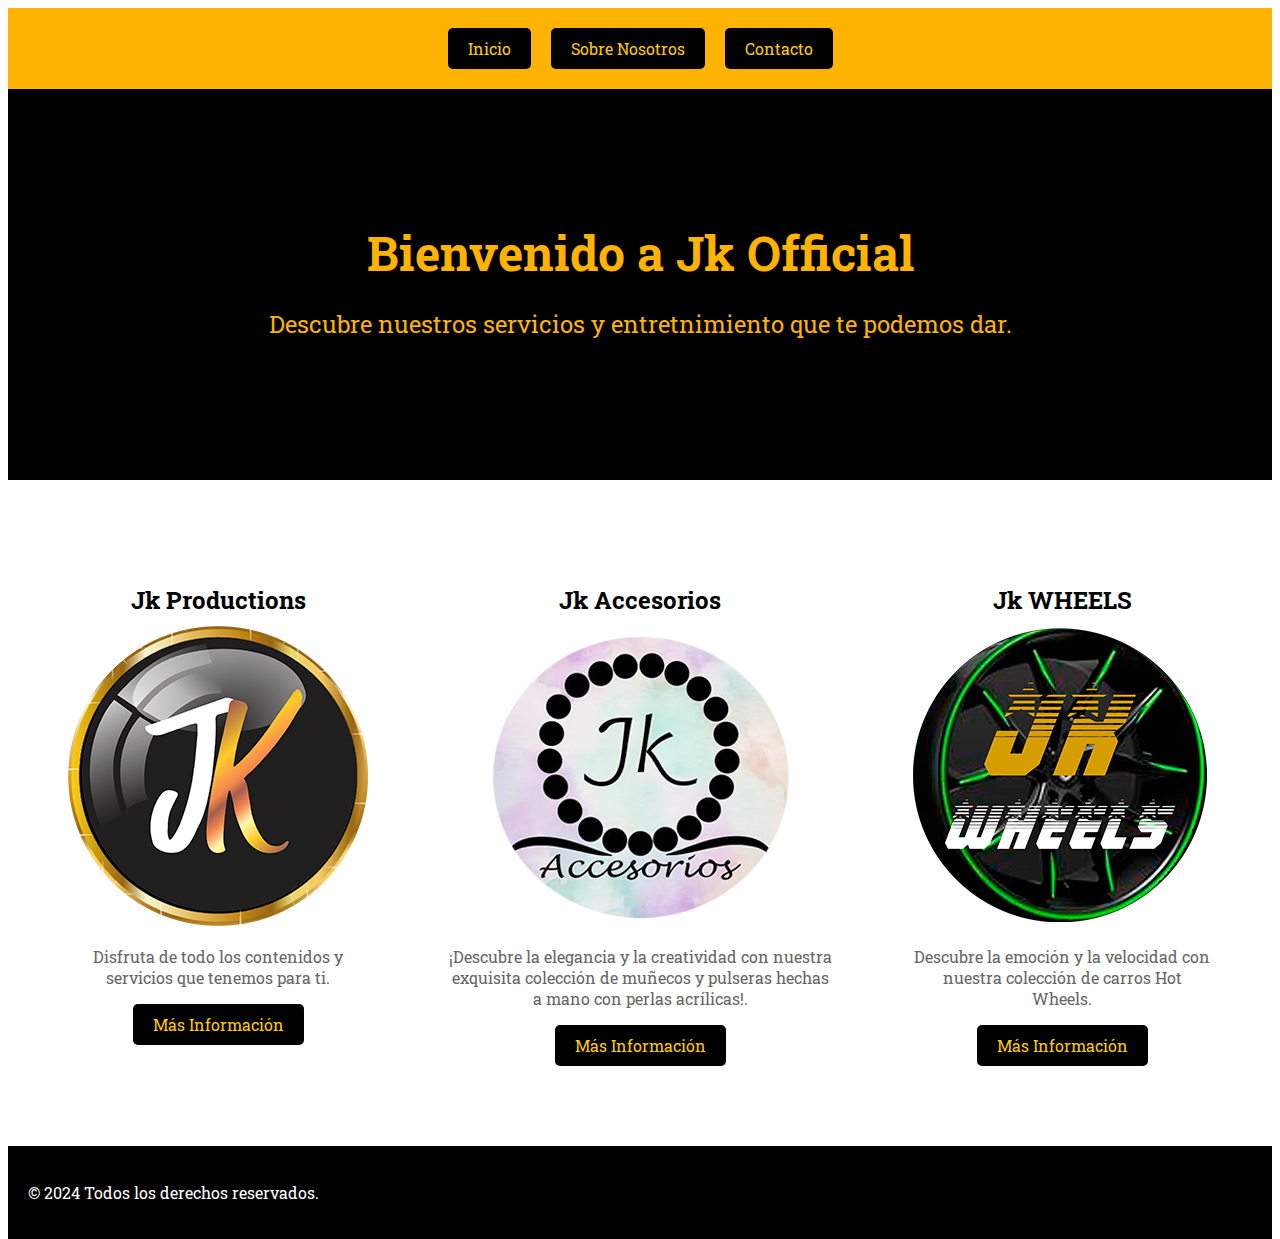
==== Index.html @ 291305e1 "first commit" ====
<!DOCTYPE html>
<html lang="es">
<head>
    <meta charset="UTF-8">
    <meta name="viewport" content="width=device-width, initial-scale=1.0">
    <title>Jk Oficial</title>
    <link rel="preconnect" href="https://fonts.googleapis.com">
<link rel="preconnect" href="https://fonts.gstatic.com" crossorigin>
<link href="https://fonts.googleapis.com/css2?family=Roboto+Slab:wght@100..900&display=swap" rel="stylesheet">
    <link rel="stylesheet" href="Css/style.css">
</head>
<body>
    <header>
        <nav>
            <ul>
                <li><a href="Index.html"class="btn">Inicio</a></li>
                <li><a href="Sobre nosotros.html"class="btn">Sobre Nosotros</a></li>
                <li><a href="Contacto.html"class="btn">Contacto</a></li>
            </ul>
        </nav>
    </header>

    <main>
        <section class="hero">
            <h1>Bienvenido a Jk Official</h1>
            <p>Descubre nuestros servicios y entretnimiento que te podemos dar.</p>
        </section>

        <section class="features">
            <div class="feature">
                <i class="fas fa-rocket"></i>
                <h3>Jk Productions</h3>
                <img src="Images/Logo bode d.png" alt="Descripción de la imagen">
                <p>Disfruta de todo los contenidos y servicios que tenemos para ti.</p>
                <a href="https://www.facebook.com/profile.php?id=100083363975863" class="btn">Más Información</a>
            </div>
            <div class="feature">
                <i class="fas fa-users"></i>
                <h3>Jk Accesorios</h3>
                <img src="Images/Accesorios.png" alt="Descripción de la imagen">
                <p>¡Descubre la elegancia y la creatividad con nuestra exquisita colección de muñecos y pulseras hechas a mano con perlas acrílicas!.</p>
                <a href="https://www.facebook.com/profile.php?id=61554925990137" class="btn">Más Información</a>
            </div>
            <div class="feature">
                <i class="fas fa-shield-alt"></i>
                <h3>Jk WHEELS</h3>
                <img src="Images/Logo Jk WHEELS PNG 300.png" alt="Descripción de la imagen">
                <p>Descubre la emoción y la velocidad con nuestra colección de carros Hot Wheels.</p>
                <a href="https://www.facebook.com/profile.php?id=61554172229471" class="btn">Más Información</a>
            </div>
            
        </section>
            
        </section>
    </main>

    <footer>
        <p>&copy; 2024 Todos los derechos reservados.</p>
    </footer>

    
</body>
</html>
---- Css/style.css ----
body {
    font-family: "Roboto Slab", serif;
    font-optical-sizing: auto;
    font-weight: weight;
    font-style: normal;
    height: 800px;
}



/* Estilos del Encabezado */
header {
    background-color: #feb201;
    color: #ffc108;
    padding: 20px;
}

nav ul {
    list-style-type: none;
    display: flex;
    justify-content: center;
    margin: 0;
    padding: 0;
}

nav ul li {
    margin: 0 10px;
}

nav ul li a {
    color: #ffffff;
    text-decoration: none;
}

/* Estilos de la Sección Principal */
.hero {
    background-color: #000000;
    background-size: cover;
    background-position: center;
    color: #feb201;
    padding: 100px 20px;
    text-align: center;
}

.hero h1 {
    font-size: 48px;
    margin-bottom: 20px;
}

.hero p {
    font-size: 24px;
    margin-bottom: 40px;
}

.btn {
    background-color: #000000;
    color: #ffcc00;
    display: inline-block;
    padding: 10px 20px;
    text-decoration: none;
    border-radius: 5px;
}

/* Estilos de la Sección de Características */
.features {
    display: flex;
    justify-content: center;
    padding: 80px 20px;
}

.feature {
    text-align: center;
    margin: 0 40px;
}

.feature i {
    font-size: 48px;
    color: #007bff;
    margin-bottom: 20px;
}

.feature h3 {
    font-size: 24px;
    margin-bottom: 10px;
}

.feature p {
    color: #666;
}

/* Estilos de la Sección de Testimonios */
.testimonials {
    background-color: #f4f4f4;
    padding: 80px 20px;
    text-align: center;
}

.testimonials h2 {
    font-size: 36px;
    margin-bottom: 40px;
}

.testimonial {
    display: flex;
    align-items: center;
    margin-bottom: 40px;
}

.testimonial img {
    width: 100px;
    height: 100px;
    border-radius: 50%;
    margin-right: 20px;
}

.testimonial blockquote {
    text-align: left;
}

.testimonial blockquote p {
    font-size: 18px;
    margin-bottom: 10px;
}

.testimonial blockquote cite {
    color: #666;
    font-style: italic;
}

/* Estilos del Pie de Página */
footer {
    background-color: #000000;
    color: #fff;
    padding: 20px;
    text-align: center;
}
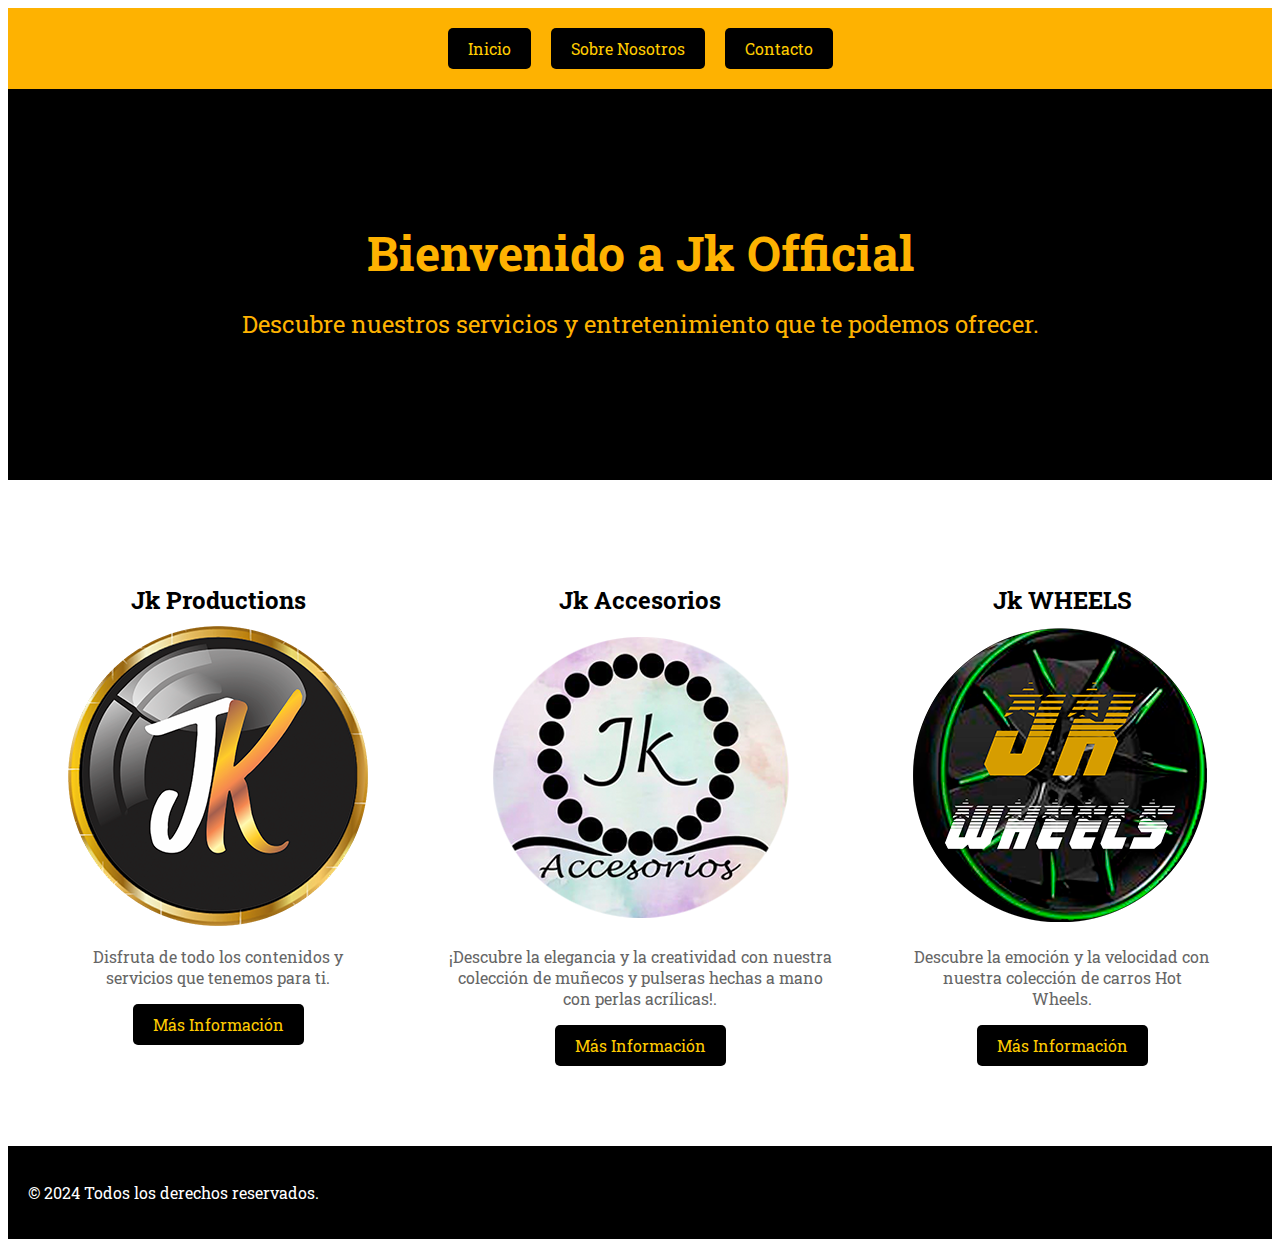
==== commit a0b07724: "Update Index.html" ====
--- a/Index.html
+++ b/Index.html
@@ -1,63 +1,63 @@
-<!DOCTYPE html>
-<html lang="es">
-<head>
-    <meta charset="UTF-8">
-    <meta name="viewport" content="width=device-width, initial-scale=1.0">
-    <title>Jk Oficial</title>
-    <link rel="preconnect" href="https://fonts.googleapis.com">
-<link rel="preconnect" href="https://fonts.gstatic.com" crossorigin>
-<link href="https://fonts.googleapis.com/css2?family=Roboto+Slab:wght@100..900&display=swap" rel="stylesheet">
-    <link rel="stylesheet" href="Css/style.css">
-</head>
-<body>
-    <header>
-        <nav>
-            <ul>
-                <li><a href="Index.html"class="btn">Inicio</a></li>
-                <li><a href="Sobre nosotros.html"class="btn">Sobre Nosotros</a></li>
-                <li><a href="Contacto.html"class="btn">Contacto</a></li>
-            </ul>
-        </nav>
-    </header>
-
-    <main>
-        <section class="hero">
-            <h1>Bienvenido a Jk Official</h1>
-            <p>Descubre nuestros servicios y entretnimiento que te podemos dar.</p>
-        </section>
-
-        <section class="features">
-            <div class="feature">
-                <i class="fas fa-rocket"></i>
-                <h3>Jk Productions</h3>
-                <img src="Images/Logo bode d.png" alt="Descripción de la imagen">
-                <p>Disfruta de todo los contenidos y servicios que tenemos para ti.</p>
-                <a href="https://www.facebook.com/profile.php?id=100083363975863" class="btn">Más Información</a>
-            </div>
-            <div class="feature">
-                <i class="fas fa-users"></i>
-                <h3>Jk Accesorios</h3>
-                <img src="Images/Accesorios.png" alt="Descripción de la imagen">
-                <p>¡Descubre la elegancia y la creatividad con nuestra exquisita colección de muñecos y pulseras hechas a mano con perlas acrílicas!.</p>
-                <a href="https://www.facebook.com/profile.php?id=61554925990137" class="btn">Más Información</a>
-            </div>
-            <div class="feature">
-                <i class="fas fa-shield-alt"></i>
-                <h3>Jk WHEELS</h3>
-                <img src="Images/Logo Jk WHEELS PNG 300.png" alt="Descripción de la imagen">
-                <p>Descubre la emoción y la velocidad con nuestra colección de carros Hot Wheels.</p>
-                <a href="https://www.facebook.com/profile.php?id=61554172229471" class="btn">Más Información</a>
-            </div>
-            
-        </section>
-            
-        </section>
-    </main>
-
-    <footer>
-        <p>&copy; 2024 Todos los derechos reservados.</p>
-    </footer>
-
-    
-</body>
-</html>+<!DOCTYPE html>
+<html lang="es">
+<head>
+    <meta charset="UTF-8">
+    <meta name="viewport" content="width=device-width, initial-scale=1.0">
+    <title>Jk Oficial</title>
+    <link rel="preconnect" href="https://fonts.googleapis.com">
+<link rel="preconnect" href="https://fonts.gstatic.com" crossorigin>
+<link href="https://fonts.googleapis.com/css2?family=Roboto+Slab:wght@100..900&display=swap" rel="stylesheet">
+    <link rel="stylesheet" href="Css/style.css">
+</head>
+<body>
+    <header>
+        <nav>
+            <ul>
+                <li><a href="Index.html"class="btn">Inicio</a></li>
+                <li><a href="Sobre nosotros.html"class="btn">Sobre Nosotros</a></li>
+                <li><a href="Contacto.html"class="btn">Contacto</a></li>
+            </ul>
+        </nav>
+    </header>
+
+    <main>
+        <section class="hero">
+            <h1>Bienvenido a Jk Official</h1>
+            <p>Descubre nuestros servicios y entretenimiento que te podemos ofrecer.</p>
+        </section>
+
+        <section class="features">
+            <div class="feature">
+                <i class="fas fa-rocket"></i>
+                <h3>Jk Productions</h3>
+                <img src="Images/Logo bode d.png" alt="Descripción de la imagen">
+                <p>Disfruta de todo los contenidos y servicios que tenemos para ti.</p>
+                <a href="https://www.facebook.com/profile.php?id=100083363975863" class="btn">Más Información</a>
+            </div>
+            <div class="feature">
+                <i class="fas fa-users"></i>
+                <h3>Jk Accesorios</h3>
+                <img src="Images/Accesorios.png" alt="Descripción de la imagen">
+                <p>¡Descubre la elegancia y la creatividad con nuestra colección de muñecos y pulseras hechas a mano con perlas acrílicas!.</p>
+                <a href="https://www.facebook.com/profile.php?id=61554925990137" class="btn">Más Información</a>
+            </div>
+            <div class="feature">
+                <i class="fas fa-shield-alt"></i>
+                <h3>Jk WHEELS</h3>
+                <img src="Images/Logo Jk WHEELS PNG 300.png" alt="Descripción de la imagen">
+                <p>Descubre la emoción y la velocidad con nuestra colección de carros Hot Wheels.</p>
+                <a href="https://www.facebook.com/profile.php?id=61554172229471" class="btn">Más Información</a>
+            </div>
+            
+        </section>
+            
+        </section>
+    </main>
+
+    <footer>
+        <p>&copy; 2024 Todos los derechos reservados.</p>
+    </footer>
+
+    
+</body>
+</html>
